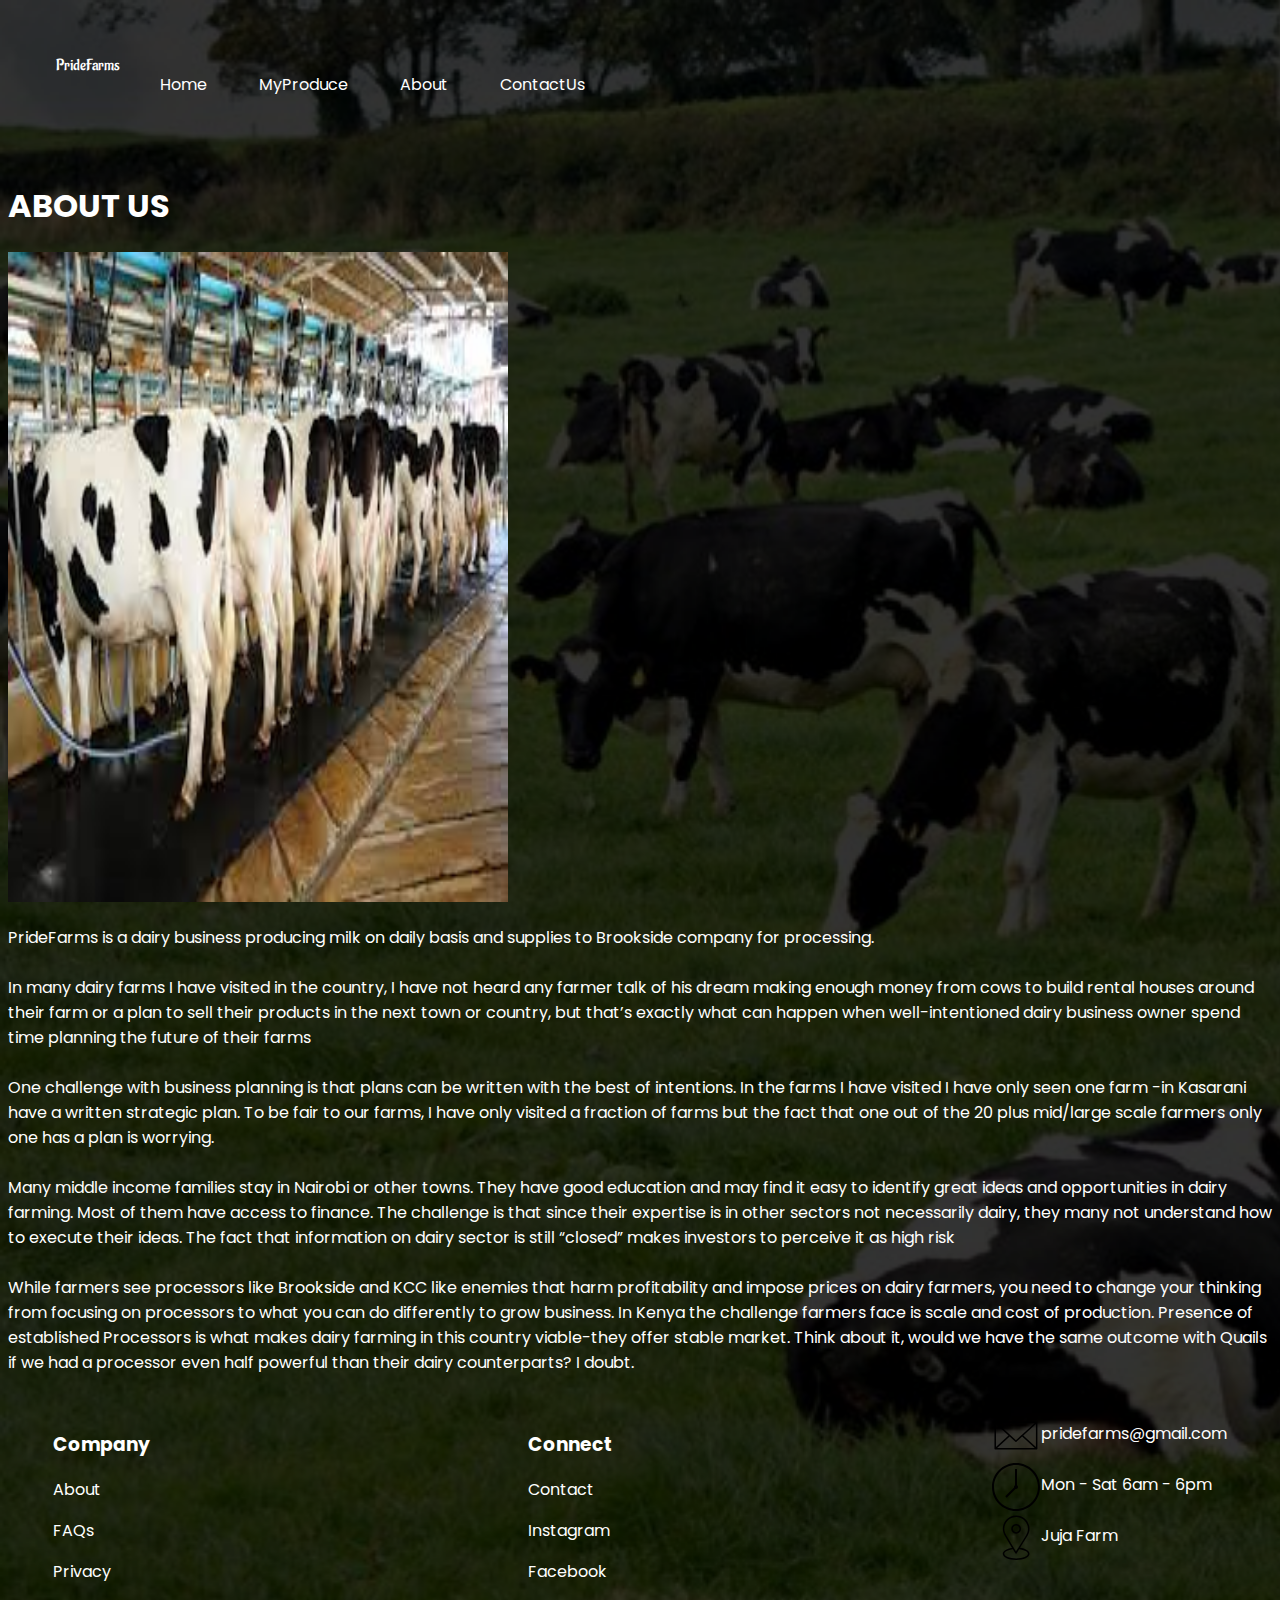
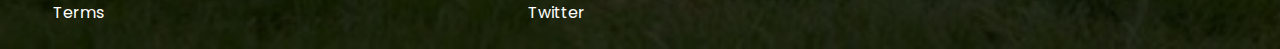
==== about.html @ 4487e63d "added about page" ====
<!DOCTYPE html>
<html lang="en">
<head>
    <meta charset="UTF-8">
    <meta http-equiv="X-UA-Compatible" content="IE=edge">
    <meta name="viewport" content="width=device-width, initial-scale=1.0, shrink-to-fit=no">
    <title>Dairy business</title>

    <link rel="stylesheet" href="index.css">
    <link rel="stylesheet" href="about.css">
    <!-- CSS only -->
<link href="https://cdn.jsdelivr.net/npm/bootstrap@5.1.0/dist/css/bootstrap.min.css" rel="stylesheet" 
integrity="sha384-KyZXEAg3QhqLMpG8r+8fhAXLRk2vvoC2f3B09zVXn8CA5QIVfZOJ3BCsw2P0p/We" crossorigin="anonymous">
<link href="https://fonts.googleapis.com/css2?family=Poppins:wght@300&display=swap" rel="stylesheet">
<link href="https://fonts.googleapis.com/css2?family=Aladin&display=swap" rel="stylesheet">

</head>
<body>
    <header>
        <nav class="navbar ">
           
                <a href="#dairyBusiness" class="navbar-brand">PrideFarms</a>
            <ul>
                <li><a href="index.html">Home</a></li>
                <li><a href="myProduce.html">MyProduce</a></li>
                <li><a href="about.html">About</a></li> 
                <li><a href="contact.html">ContactUs</a></li>
            </ul>
        </nav>
    </header>
    <main>
        <h1>ABOUT US</h1>
        <section>
            <div class="feed">
                <img src="/img/milking.jpeg" alt="milking" height="650" width="500">
            </div>
            <div class="abt">
                <p>PrideFarms is a dairy business producing milk on daily basis and supplies to Brookside company for processing. <br><br>

                    In many dairy farms I have visited in the country, I have not heard any farmer talk of his dream making enough 
                    money from cows to build rental houses around their farm or a plan to sell their products in the next town or 
                    country, but that’s exactly what can happen when well-intentioned dairy business owner spend time planning the 
                    future of their farms <br><br>
                    
                    One challenge with business planning is that plans can be written with 
                    the best of intentions. In the farms I have visited I have only seen one 
                    farm -in Kasarani have a written strategic plan. To be fair to our farms, 
                    I have only visited a fraction of farms but the fact that one out of the 20 
                    plus mid/large scale farmers only one has a plan is worrying. <br><br>
                    
                    Many middle income families stay in Nairobi or other towns. 
                    They have good education and may find it easy to identify great 
                    ideas and opportunities in dairy farming. Most of them have access to finance. 
                    The challenge is that since their expertise is in other sectors not necessarily dairy, 
                    they many not understand how to execute their ideas. The fact that information on dairy
                     sector is still “closed” makes investors to perceive it as high risk <br><br>

                    While farmers see processors like Brookside and KCC like enemies that harm profitability 
                    and impose prices on dairy farmers, you need to change your thinking from focusing on processors
                     to what you can do differently to grow business. In Kenya the challenge farmers face is scale and 
                     cost of production. Presence of established Processors is what makes dairy farming in this country 
                     viable-they offer stable market. Think about it, would we have the same outcome with Quails if we
                      had a processor even half powerful than their dairy counterparts? I doubt.</p>
            </div>
        </section>
    </main>
    
    <script src="dairy.js" type="text/javascript"></script>

    <!-- JavaScript Bundle with Popper -->
<script src="https://cdn.jsdelivr.net/npm/bootstrap@5.1.0/dist/js/bootstrap.bundle.min.js" 
integrity="sha384-U1DAWAznBHeqEIlVSCgzq+c9gqGAJn5c/t99JyeKa9xxaYpSvHU5awsuZVVFIhvj" crossorigin="anonymous"></script>
</body>
<footer>
    <div class="foot_cont">
        <div class="comp">
            <h3 class="one">Company</h3>
            <p class="first">About</p>
            <p class="second">FAQs</p>
            <p class="third">Privacy</p>
            <p class="fourth">Terms</p>
        </div>
        <div class="conn">
            <h3 class="two">Connect</h3>
            <p class="fifth">Contact</p>
            <p class="sixth">Instagram</p>
            <p class="seventh">Facebook</p>
            <p class="eighth">Twitter</p>
        </div>
        <div class="social">
            <div class="email">
                <img class="img1" src="./img/email.svg" alt="email" height="50" width="50">
                <p>pridefarms@gmail.com</p> 
            </div>
            <div class="time">
                <img class="img2" src="./img/time.svg" alt="time" height="50" width="50"alt="time">
                <p>Mon - Sat 6am - 6pm</p>
            </div>
            <div class="location">
                <img class="img3" src="./img/location.svg" alt="onewash@gmail.com" height="50" width="50" alt="location">
                <p>Juja Farm</p>
            </div>  
        </div>    
    </div>       
</footer>
</html>
---- index.css ----
*{
    
    font-family: 'Poppins', sans-serif;
    color: white;
    
}
body{
    background-image: url(/img/cow.png);
    background-repeat: no-repeat;
    background-size: cover;
}
nav{
    display: flex;
    padding: 3em;
}
.navbar-brand{
    font-family: 'Aladin', cursive;
}
nav li{
    list-style-type: none;
    display: inline-block;
    padding: 0 3em 0 0; 
}

nav a{
    text-decoration: none;
    color: white;
}

.intro,.desc{
    color: white;
}
.intro h1{
    font-family: 'Aladin', cursive;
    margin: 30px;
    font-size: 5em;
      
}
.desc{
    text-align: center;
    margin-top: 100px;
    font-size: 24px;
}
/*footer*/
footer{
   
   height: fit-content;
    color: white;
    padding-top: 20px;
    padding-left: 45px;
    padding-right: 45px;
}
.foot_cont{
    display: flex;
    justify-content: space-between;
}
.email, .time, .location{
    display: flex;
}
.social p{
    margin-top: 10px;
}

/**/
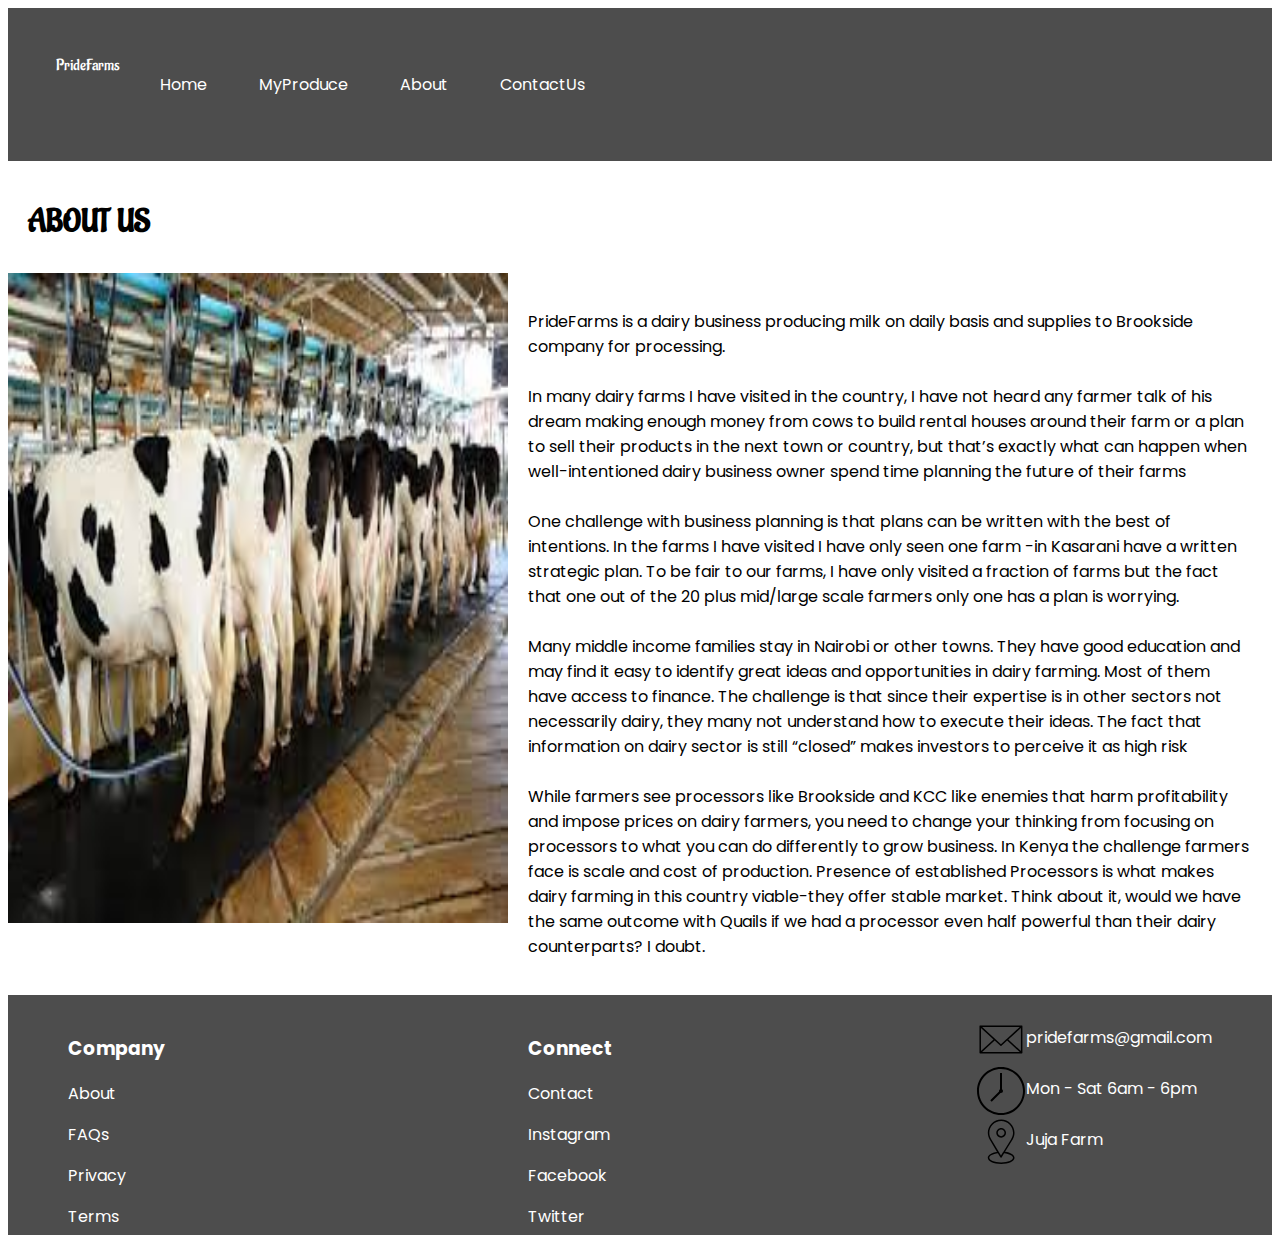
==== commit a1f063cb: "minor update" ====
--- a/about.html
+++ b/about.html
@@ -32,7 +32,7 @@
         <h1>ABOUT US</h1>
         <section>
             <div class="feed">
-                <img src="/img/milking.jpeg" alt="milking" height="650" width="500">
+                <img src="./img/milking.jpeg" alt="milking" height="650" width="500">
             </div>
             <div class="abt">
                 <p>PrideFarms is a dairy business producing milk on daily basis and supplies to Brookside company for processing. <br><br>
--- a/index.css
+++ b/index.css
@@ -8,10 +8,13 @@
     background-image: url(/img/cow.png);
     background-repeat: no-repeat;
     background-size: cover;
+    
+   
 }
 nav{
     display: flex;
     padding: 3em;
+    background-color: #4d4d4d;
 }
 .navbar-brand{
     font-family: 'Aladin', cursive;
@@ -43,12 +46,11 @@
 }
 /*footer*/
 footer{
-   
-   height: fit-content;
+    background-color: #4d4d4d;
+    height: 220px;
     color: white;
-    padding-top: 20px;
-    padding-left: 45px;
-    padding-right: 45px;
+    padding:20px 60px 0 60px ;
+    
 }
 .foot_cont{
     display: flex;
--- a/about.css
+++ b/about.css
@@ -0,0 +1,24 @@
+body{
+    background-image: none;
+    font-family: 'Poppins', sans-serif;
+   
+}
+section{
+    display: flex;
+
+}
+.feed{
+    float: left;
+}
+h1{
+    font-family: 'Aladin', cursive;
+    color: black;
+    padding: 20px 0 10px 20px;
+}
+.abt{
+    float: right;
+    margin: 20px;
+}
+section p{
+    color: black;
+}